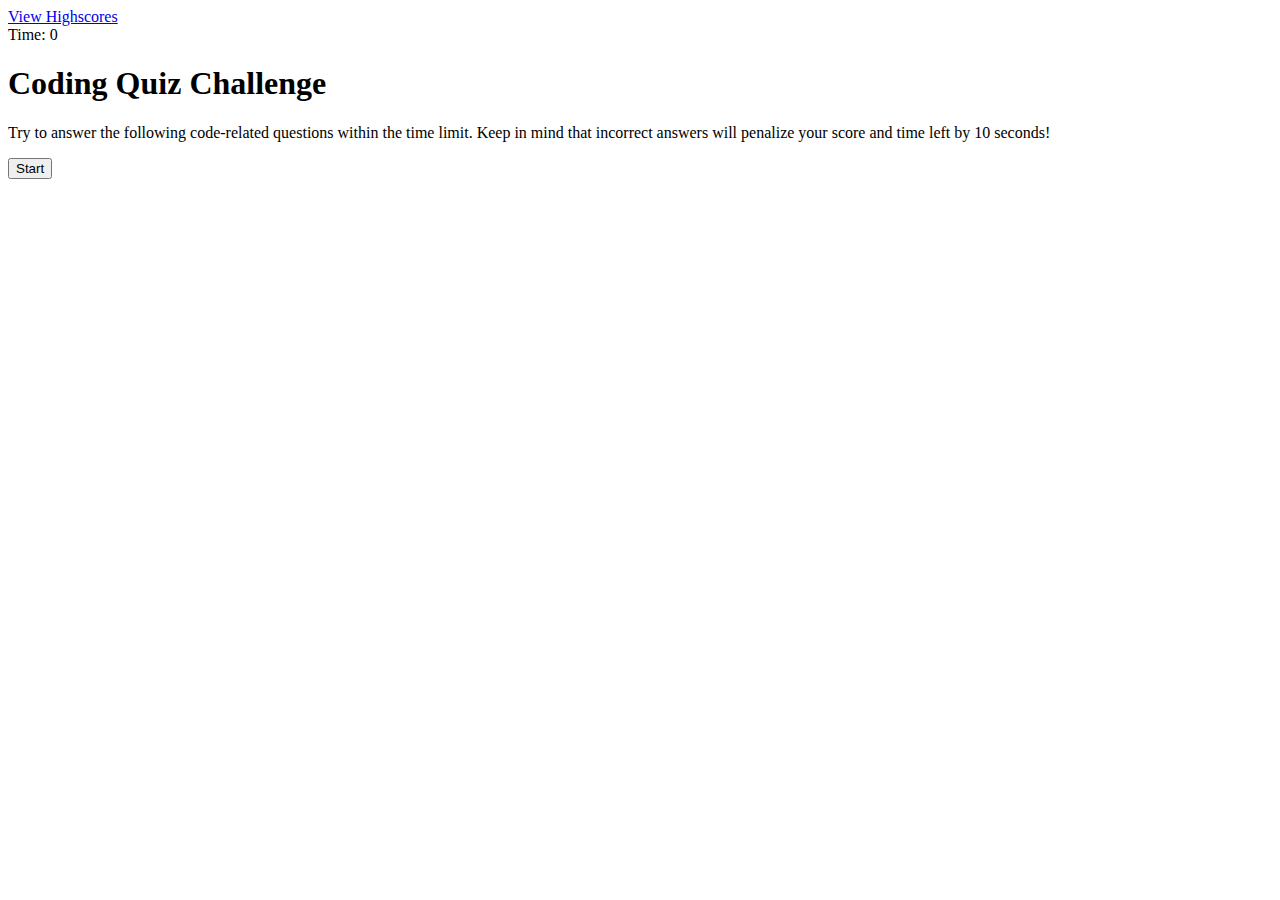
==== index.html @ 40031467 "set up index.html with basic structure" ====
<!DOCTYPE html>
<html lang="en">
<head>
  <meta charset="UTF-8">
  <meta http-equiv="X-UA-Compatible" content="IE=edge">
  <meta name="viewport" content="width=device-width, initial-scale=1.0">
  <title>Coding Quiz!</title>
  <link href="./assets/css/style.css" rel="stylesheet" />
</head>

<body>
  <header>
    <a id="scoreboard" href="scoreboard.html">View Highscores</a>
    <div id="timer">Time: 0</div>
  </header>
  <main>
    <section id="questionSection">
      <h1>Coding Quiz Challenge</h1>
      <p>Try to answer the following code-related questions within the time limit.
        Keep in mind that incorrect answers will penalize your score and time left by 10 seconds!
      </p>
      <ul id="questionList"></ul>
      <button type="button" id="startBtn">Start</button>
    </section>
  </main>
</body>
</html>
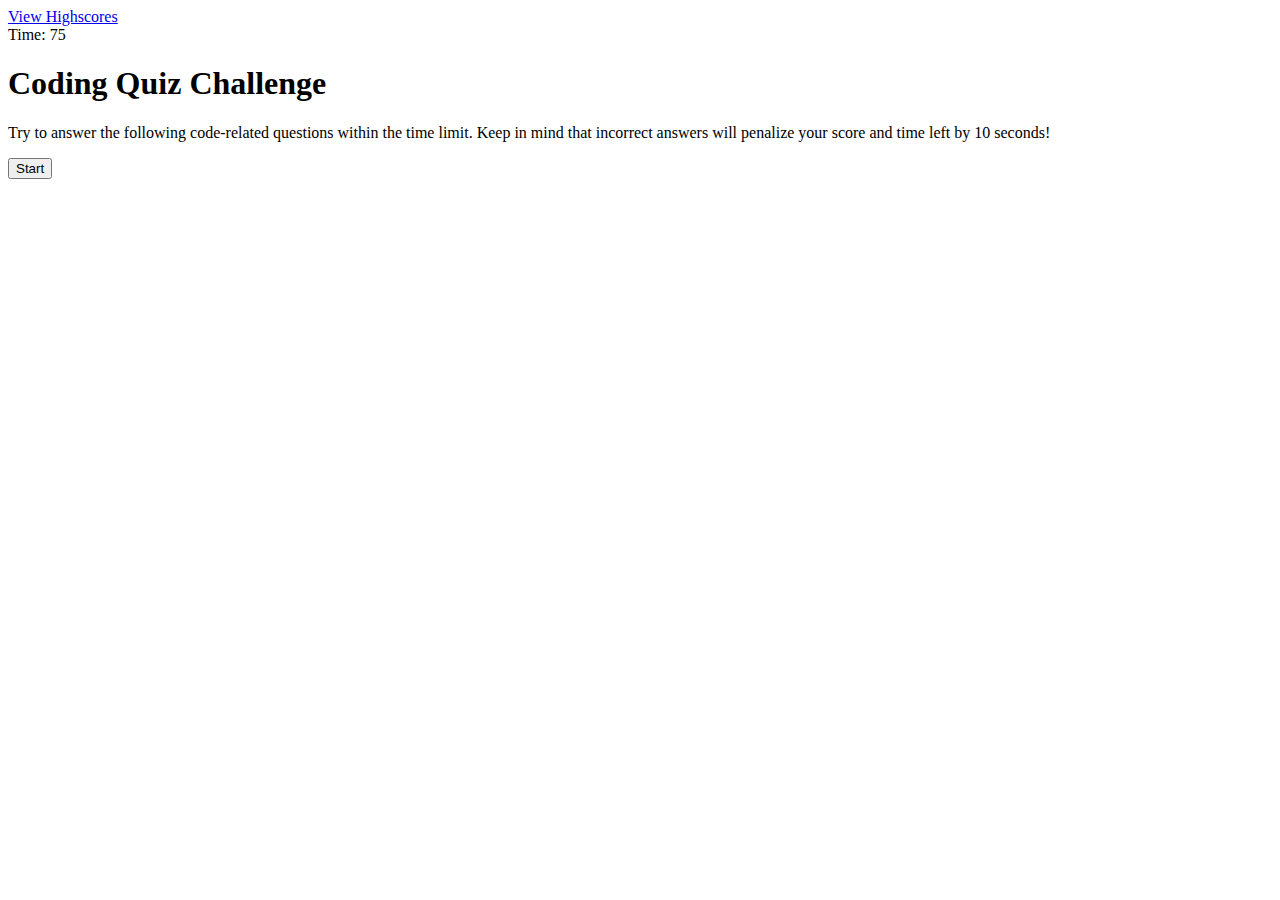
==== commit 051915ef: "change initial time left displayed in html" ====
--- a/index.html
+++ b/index.html
@@ -11,7 +11,7 @@
 <body>
   <header>
     <a id="scoreboard" href="scoreboard.html">View Highscores</a>
-    <div id="timer">Time: 0</div>
+    <div id="timer">Time: 75</div>
   </header>
   <main>
     <section id="questionSection">
@@ -23,5 +23,7 @@
       <button type="button" id="startBtn">Start</button>
     </section>
   </main>
+
+  <script type="text/javascript" src="./assets/js/script.js"></script>
 </body>
 </html>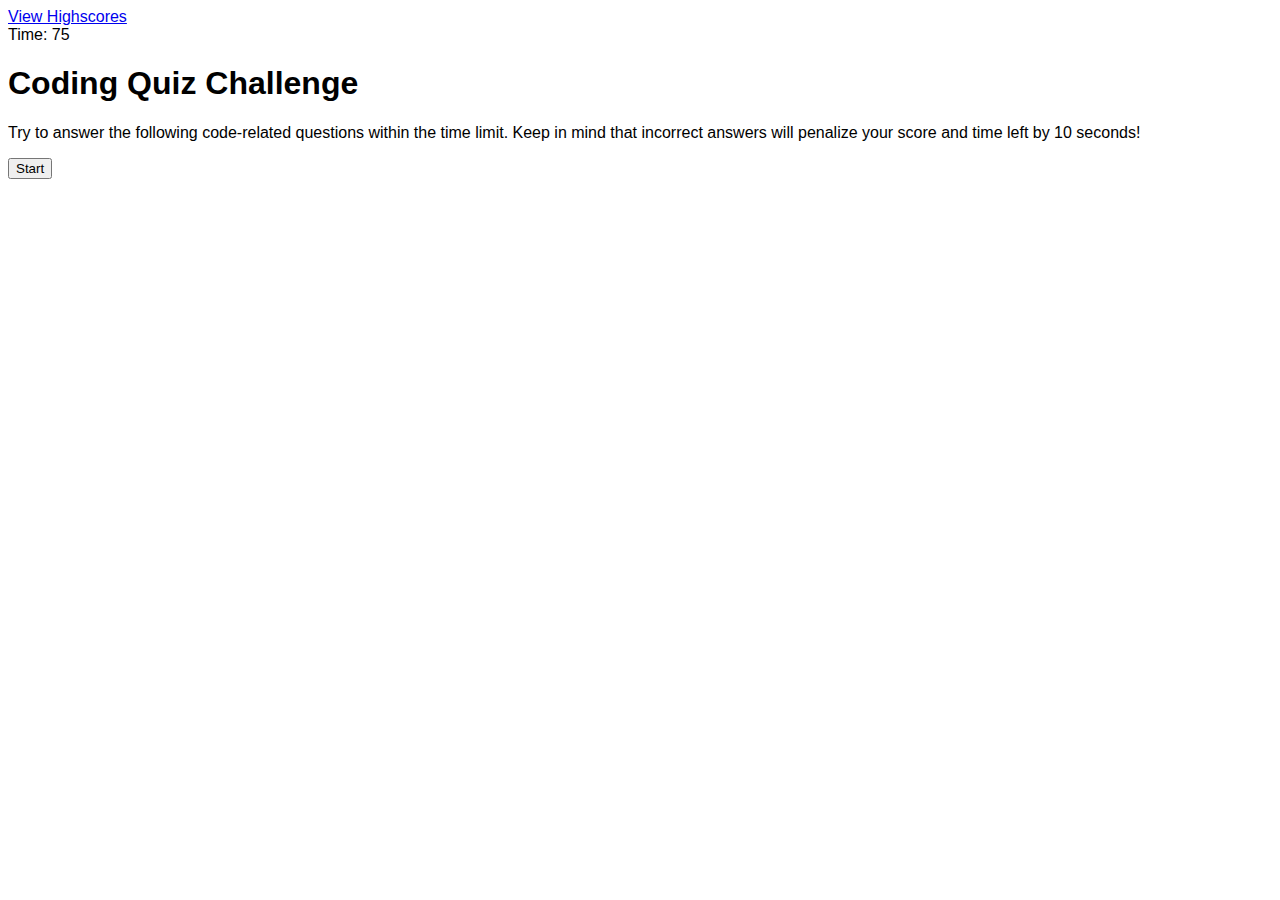
==== commit 6ce5ae88: "add class="buttonStyles"" ====
--- a/index.html
+++ b/index.html
@@ -14,14 +14,17 @@
     <div id="timer">Time: 75</div>
   </header>
   <main>
-    <section id="questionSection">
-      <h1>Coding Quiz Challenge</h1>
-      <p>Try to answer the following code-related questions within the time limit.
-        Keep in mind that incorrect answers will penalize your score and time left by 10 seconds!
-      </p>
-      <ul id="questionList"></ul>
-      <button type="button" id="startBtn">Start</button>
-    </section>
+    <div class="container">
+      <section id="questionSection">
+        <h1>Coding Quiz Challenge</h1>
+        <p>Try to answer the following code-related questions within the time limit.
+          Keep in mind that incorrect answers will penalize your score and time left by 10 seconds!
+        </p>
+        <ul id="questionList"></ul>
+        <button class="buttonStyles" type="button" id="startBtn">Start</button>
+      </section>
+    </div>
+
   </main>
 
   <script type="text/javascript" src="./assets/js/script.js"></script>
--- a/assets/css/style.css
+++ b/assets/css/style.css
@@ -0,0 +1,3 @@
+body {
+  font-family: Arial, Helvetica, sans-serif;
+}